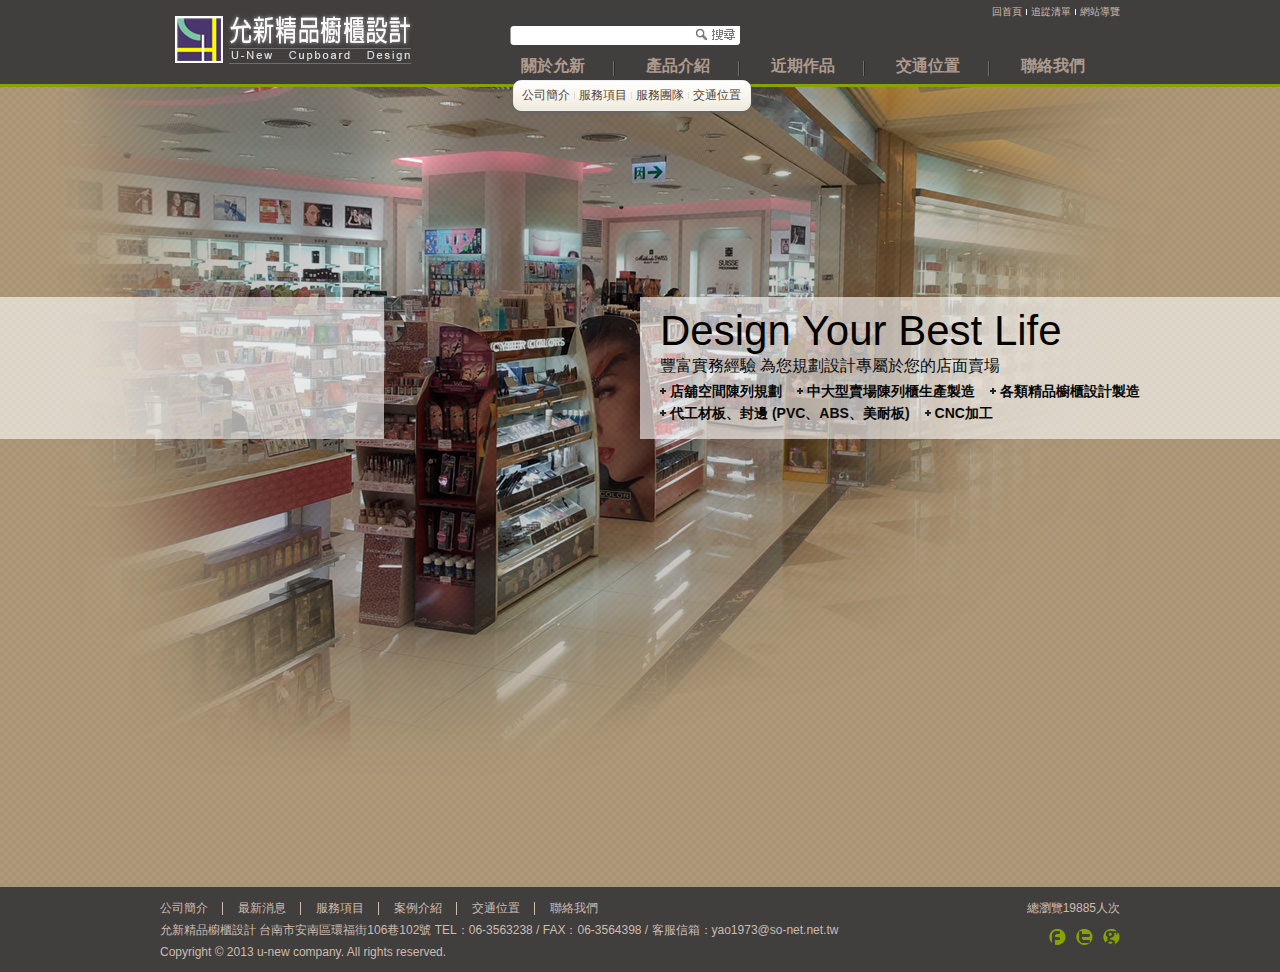
==== index.html @ 8a2be83a "" ====
<!DOCTYPE html PUBLIC "-//W3C//DTD XHTML 1.0 Transitional//EN" "http://www.w3.org/TR/xhtml1/DTD/xhtml1-transitional.dtd">
<html xmlns="http://www.w3.org/1999/xhtml">
<head>
<meta http-equiv="content-type" content="text/html; charset=utf-8" />
<title>DCView</title>
<link type="text/css" rel="stylesheet" href="c/reset.css" media="screen, projection" />
<link type="text/css" rel="stylesheet" href="c/layout.css" media="screen, projection" />
<link type="text/css" rel="stylesheet" href="c/style.css" media="screen, projection" />
<link type="text/css" rel="stylesheet" href="c/single.css" media="screen, projection" />
<link type="text/css" rel="stylesheet" href="c/page/index.css" media="screen, projection" />
<script type="text/javascript" src="j/jquery.min.js"></script>
<script type="text/javascript" src="j/jquery.hoverIntent.min.js"></script>
<script type="text/javascript" src="j/jquery.superfish.min.js"></script>
</head>
<body>

<!--============================== header start ==============================-->
<div id="header">
<div class="header-wrap">

<div class="logo">
<h2><a href="index.html" title="允新精品櫥櫃設計">允新精品櫥櫃設計<img src="i/logo.jpg" alt="允新精品櫥櫃設計" width="265" height="80" /></a></h2>
</div>

<div id="search-bar">
<h3>站台搜尋</h3>
<form name="siteSearchForm" id="siteSearchForm" action="search-list.html" method="get">
<input type="text" name="k" maxlength="50" class="length-s keyword" />
<input type="submit" value="Search" title="Search" class="btn-submit" />
</form>
</div>

<div id="site-func">
<h3>網站選單</h3>
<ul>
<li><a href="index.html">回首頁</a></li>
<li><a href="inquiry-list.html">追踨清單</a></li>
<li class="last"><a href="sitemap.html">網站導覽</a></li>
</ul>
</div>

<script type="text/javascript">
<!-- <![CDATA[
$(function() {
    $('ul.sf-menu').superfish({
        hoverClass:  'sfhover',
        pathClass:   'active',
        autoArrows:  false,
        dropShadows: false
    });
});
// ]]> -->
</script>

<div id="nav">
<h3>網站主選單</h3>
<ul class="sf-menu">
    <li class="active"><a href="#">關於允新</a>
        <ul>
            <li><a href="about.html">公司簡介</a></li>
            <li><a href="service.html">服務項目</a></li>
            <li><a href="group.html">服務團隊</a></li>
            <li class="last"><a href="map.html">交通位置</a></li>
        </ul>
    </li>
    <li><a href="product-list.html">產品介紹</a>
        <ul>
            <li><a href="product-list.html">展示架系列</a></li>
            <li><a href="product-list.html">玻璃櫃系列</a></li>
            <li><a href="product-list.html">飾品櫃系列</a></li>
            <li><a href="product-list.html">櫃檯系列</a></li>
            <li><a href="product-list.html">賣場陳列</a></li>
            <li><a href="product-list.html">子母桌</a></li>
            <li><a href="product-list.html">中島櫃</a></li>
            <li><a href="product-list.html">壁櫃系列</a></li>
            <li class="last"><a href="product-list.html">其他商品</a></li>
        </ul>
    </li>
    <li><a href="work-list.html">近期作品</a></li>
    <li><a href="map.html">交通位置</a></li>
    <li class="last"><a href="contact.html">聯絡我們</a></li>
</ul>
</div>

</div>
</div>
<!--============================== header close ==============================-->

<!--============================== content-wrapper start =====================-->
<div id="content-wrapper">

<!--============================== content-main start ========================-->
<div id="content-main">

<div class="mask"></div>
<div id="unew-slogan">
<h1>Design Your Best Life</h1>
<p>豐富實務經驗 為您規劃設計專屬於您的店面賣場</p>
<p class="service-item">
<span>店舖空間陳列規劃</span>
<span>中大型賣場陳列櫃生產製造</span>
<span>各類精品櫥櫃設計製造</span><br />
<span>代工材板、封邊 (PVC、ABS、美耐板)</span>
<span>CNC加工</span>
</p>
</div>

</div>
<!--============================== content-main close ========================-->

</div>
<!--============================== content-wrapper close =====================-->

<!--============================== footer start ==============================-->
<div id="footer">
<div class="footer-wrap">
<div class="footer-link">
<h3>網站主選單</h3>
<ul>
<li><a href="#">公司簡介</a></li>
<li><a href="#">最新消息</a></li>
<li><a href="#">服務項目</a></li>
<li><a href="#">案例介紹</a></li>
<li><a href="#">交通位置</a></li>
<li class="last"><a href="#">聯絡我們</a></li>
</ul>

<p class="company-info">允新精品櫥櫃設計 台南市安南區環福街106巷102號  TEL：06-3563238 / FAX：06-3564398 / 客服信箱：yao1973@so-net.net.tw</p>
<p class="copyright">Copyright &copy; 2013 u-new company. All rights reserved.</p>
</div>

<div class="web-share">
<h3>網站社群功能</h3>
<p>總瀏覽<span>19885</span>人次</p>
<ul>
<li><a href="#" class="facebook">facebook</a></li>
<li><a href="#" class="twitter">twitter</a></li>
<li class="last"><a href="#" class="google">google</a></li>
</ul>
</div>
</div>
</div>
<!--============================== footer close ==============================-->

</body>
</html>
---- c/layout.css ----
/*-----------------------------------------------------------------------------
 [TABLE OF CONTENTS]
    +common
    +header
    +content-wrapper
        =content-main
        =content-sidebar
    +footer
-----------------------------------------------------------------------------*/

/* +common
*----------------------------------------------------------------------------*/

html, body {
    margin: 0;
    text-align: center;
}

/* +header
*----------------------------------------------------------------------------*/

#header {
    width: 100%;
    margin: 0 auto;
    text-align: left;
}

/* +content-wrapper
*----------------------------------------------------------------------------*/

#content-wrapper {
    position: relative;
    overflow: auto;
    width: 100%;
    margin: 0 auto;
    text-align: left;
}

#content-main {
    overflow: hidden;
    float: right;
    width: 720px;
}

#content-sidebar {
    float: left;
    width: 240px;
}

/* +footer
*----------------------------------------------------------------------------*/

#footer {
    clear: both;
    width: 100%;
    text-align: left;
}
---- c/style.css ----
/*-----------------------------------------------------------------------------
 [TABLE OF CONTENTS]
    +common
        =anchor
        =clear,clearfix
    +header
        =logo
        =search-bar
        =keyword
        =member-bar
        =ad
    +nav
    +aside
        =ad
        =hot-info
        =chick-wall
        =secondhand-area
        =film-competition
        =banner-txt
    +footer
        =ad
        =footer-nav
        =logo
        =content
        =community
-----------------------------------------------------------------------------*/

/* +common
*----------------------------------------------------------------------------*/

body {
    color: #333;
    font: 12px/22px Microsoft JhengHei, LiHei Pro, PMingLiu, Arial, SimSun;
}

abbr, acronym {
    cursor: help;
}

/**
*
* =anchor
*
**/

a:visited {
    color: #554538;
    text-decoration: none;
}

a:link {
    color: #554538;
    text-decoration: none;
}

a:active {
    color: #554538;
    text-decoration: underline;
}

a:hover {
    color: #554538;
    text-decoration: underline;
}

/**
*
* =clear,clearfix
*
**/

/* regular clearing apply to column that should drop below previous ones. */
.clear {
    clear: both;
}

/* this needs to be first because FF3 is now supporting this */
.clearfix {
    display: inline-block;
}

/* clearing floats without extra markup */
.clearfix:after {
    display: block;
    visibility: hidden;
    clear: both;
    height: 0;
    font-size: 0;
    content: ".";
}

/* hides from IE-mac \*/
* html .clearfix {
    height: 1%;
}
.clearfix {
    display: block;
}
/* end hide from IE-mac */

/* +header
*----------------------------------------------------------------------------*/

#header {
    height: 84px;
    border-bottom: 3px solid #86a300;
    background-color: #413e3e;
}

#header .header-wrap {
    position: relative;
    width: 960px;
    height: 84px;
    margin: 0 auto;
}

#header .header-wrap h3 {
    display: none;
}

/**
*
* =logo
*
**/

#header .logo  {
    float: left;
    margin-right: 85px;
}

#header .logo h2 a  {
    display: block;
    overflow: hidden;
    width: 265px;
    height: 80px;
    background: url(../i/logo.jpg) no-repeat 0 0;
    text-indent: -100000px;
}

/**
*
* =search-bar
*
**/

#header #search-bar {
    float: left;
}

#header #search-bar form {
    width: 225px;
    height: 19px;
    margin-top: 26px;
    padding-left: 5px;
    background: url(../i/bg-search-bar.png) no-repeat 0 0;
}

#header #search-bar form .keyword {
    float: left;
    width: 168px;
    height: 17px;
    line-height: 17px;
    border: none;
}

#header #search-bar form .btn-submit {
    float: left;
    width: 53px;
    height: 16px;
    border: none;
    background: url(../i/btn-search.jpg) no-repeat 0 0;
    text-indent: -100000px;
    cursor: pointer;
}

/**
*
* =site-func
*
**/

#header #site-func {
    float: right;
}

#header #site-func ul {
    overflow: hidden;
}

#header #site-func ul li {
    float: left;
    margin-right: 4px;
    padding-right: 5px;
    background: url(../i/line01.jpg) no-repeat right 9px;
}

#header #site-func ul li.last {
    margin: 0;
    padding: 0;
    background: none;
}

#header #site-func ul li a {
    color: #cdbcaf;
    font-size: 10px;
}

/**
*
* =nav
*
**/

#header #nav {
    position: absolute;
    top: 55px;
    left: 330px;
    width: 650px;
}

#header #nav ul li {
    float: left;
    padding: 0 0 4px 0;
    background: url(../i/line02.png) no-repeat right center;
}

#header #nav ul li.last {
    background: none;
}

#header #nav ul li a {
    display: block;
    width: 125px;
    color: #ad9b8e;
    font-weight: bold;
    font-size: 16px;
    text-align: center;
}

/*#header #nav ul li.active a,*/
#header #nav ul li a:hover {
    font-size: 21px;
    text-decoration: none;
}

#header #nav ul li ul {
    position: absolute;
    top: 25px;
    left: 23px;
    z-index: 80;
    overflow: hidden;
    padding-left: 8px;
    border: 1px solid #eee;
    -webkit-border-radius: 8px;
    -moz-border-radius: 8px;
    border-radius: 8px;
    -webkit-box-shadow: #666 0px 2px 3px;
    -moz-box-shadow: #666 0px 2px 3px;
    box-shadow: #666 0px 2px 3px;
    background: #ffffff;
    background: -webkit-gradient(linear, 0 0, 0 bottom, from(#ffffff), to(#EFEBDC));
    background: -webkit-linear-gradient(#ffffff, #EFEBDC);
    background: -moz-linear-gradient(#ffffff, #EFEBDC);
    background: -ms-linear-gradient(#ffffff, #EFEBDC);
    background: -o-linear-gradient(#ffffff, #EFEBDC);
    background: linear-gradient(#ffffff, #EFEBDC);
    -pie-background: linear-gradient(#ffffff, #EFEBDC);
    behavior: url(PIE.htc);
}

#header #nav ul li ul li {
    height: 25px;
    line-height: 29px;
    margin-right: 4px;
    padding-right: 5px;
    background: url(../i/line03.jpg) no-repeat right 11px;
}

#header #nav ul li ul li.last {
    background: none;
}

#header #nav ul li ul li a {
    width: auto;
    height: 19px;
    padding: 0;
    color: #554538;
    font-weight: normal;
    font-size: 12px !important;
}

#header #nav ul li ul li a:hover {
    font-weight: bold;
}

#header #nav ul li:hover ul {
    display: block;
}

/* +content-wrapper
*----------------------------------------------------------------------------*/

#content-wrapper {
    min-height: 800px;
    height: auto !important;
    height: 800px;
}

#content-wrapper .container {
    position: relative;
    overflow: hidden;
    width: 960px;
    margin: 0 auto;
}

/**
*
* =main-banner
*
**/

#main-banner {
    height: 200px;
    background: url(../i/bg.jpg) repeat;
    -webkit-box-shadow: #bbb 0px 5px 10px;
    -moz-box-shadow: #bbb 0px 5px 10px;
    box-shadow: #bbb 0px 5px 10px;
}

#main-banner .banner-wrap {
    position: relative;
    width: 960px;
    margin: 0 auto;
}

#main-banner .banner-wrap p {
    position: relative;
    z-index: 10;
    float: left;
    margin-top: 100px;
}

#main-banner .banner-wrap p img {
    clear: both;
    float: left;
}

#main-banner .banner-wrap .banner {
    position: absolute;
    top: 0;
    right: 0;
}

/* +content-main
*----------------------------------------------------------------------------*/

#content-main {
    position: relative;
    overflow: hidden;
    padding: 30px 0 0 0;
}

/**
*
* =crumb
*
**/

#content-main #crumb {
    position: absolute;
    top: 35px;
    right: 10px;
    float: right;
}

#content-main #crumb h3 {
    display: none;
}

#content-main #crumb ul {
    overflow: hidden;
}

#content-main #crumb ul li {
    float: left;
    margin-right: 3px;
    padding: 0 12px 0 0;
    background: url(../i/icon-arrow02.png) no-repeat right 8px;
}

#content-main #crumb ul li a {
    color: #a1a1a1;
}

#content-main #crumb ul li.last {
    margin: 0;
    padding: 0;
    background: none;
}

#content-main #crumb ul li.last a {
    font-weight: bold;
}

/**
*
* =article-content
*
**/

#content-main .article-content {
    float: right;
    width: 700px;
    margin: 0 auto;
}

#content-main .article-content h2 {
    overflow: hidden;
    margin-bottom: 40px;
    padding: 0 0 5px 0;
    background: url(../i/line06.png) no-repeat center bottom;
}

#content-main .article-content h2 em {
    float: left;
    margin-right: 6px;
    padding: 2px 0 0 10px;
    background: url(../i/icon-title-quote.png) no-repeat 0 0;
    color: #9b7c43;
    font-weight: bold;
    font-size: 21px;
}

#content-main .article-content h2 span {
    float: left;
    margin: 11px 0 0;
    color: #929292;
    font: bold 12px Arial;
}

#content-main .article-content blockquote {
    padding: 0 0 0 10px;
    color: #505050;
    font-weight: bold;
    font-size: 16px;
    line-height: 170%;
}

#content-main .article-content blockquote p {
    margin-bottom: 30px;
}

#content-main .article-content blockquote p em {
    color: #9b7c43;
    font-size: 36px;
}

#content-main .article-content blockquote p img {
    float: left;
    margin: 0 10px 10px 0;
}

/* +content-sidebar
*----------------------------------------------------------------------------*/

#content-sidebar {
    width: 212px;
    padding: 30px 0 0 28px;
}

/**
*
* =cat-nav
*
**/

#content-sidebar #cat-nav {
    width: 193px;
}

#content-sidebar #cat-nav h3 {
    display: none;
}

#content-sidebar #cat-nav p {
    height: 33px;
    line-height: 33px;
    padding: 0 0 0 6px;
    background: #9b7c43 url(../i/icon-plus02.png) no-repeat 165px 7px;
    color: #fff;
    font-weight: bold;
    font-size: 18px;
}

#content-sidebar #cat-nav ul li {
    background: url(../i/line05.png) no-repeat 0 bottom;
}

#content-sidebar #cat-nav ul li a {
    display: block;
    height: 33px;
    line-height: 33px;
    color: #717171;
    font-weight: bold;
    font-size: 16px;
}

#content-sidebar #cat-nav ul li        a:hover,
#content-sidebar #cat-nav ul li.active a {
    background: url(../i/icon-arrow01.png) no-repeat right center;
    color: #9b7c43;
    text-decoration: none;
}

/**
*
* =company-info
*
**/

#content-sidebar #company-info {
    margin: 50px 0 0;
    padding: 0 20px 0 0;
}

#content-sidebar #company-info h3 {
    padding-bottom: 5px;
    border-bottom: 1px solid #cfcfcf;
    color: #9b7c43;
    font-weight: bold;
    font-size: 18px;
}

#content-sidebar #company-info ul {
    padding: 5px 5px 0;
}

#content-sidebar #company-info ul li {
    overflow: hidden;
    margin-bottom: 5px;
    line-height: 18px;
}

#content-sidebar #company-info ul li span {
    float: left;
    width: 60px;
}

#content-sidebar #company-info ul li em {
    float: left;
    width: 120px;
}

#content-sidebar #company-info iframe {
    border: 1px solid #ccc;
}

/* +footer
*----------------------------------------------------------------------------*/

#footer {
    height: 85px;
    background-color: #413e3e;
}

#footer .footer-wrap {
    width: 960px;
    height: 74px;
    margin: 0 auto;
    padding: 10px 0 0;
}

#footer .footer-wrap h3 {
    display: none;
}

/**
*
* =footer-link
*
**/

#footer .footer-link {
    float: left;
    color: #cdbcaf;
}

#footer .footer-link ul {
    overflow: hidden;
}

#footer .footer-link ul li {
    float: left;
    margin-right: 15px;
    padding-right: 15px;
    background: url(../i/line04.jpg) no-repeat right 5px;
}

#footer .footer-link ul li.last {
    margin: 0;
    padding: 0;
    background: none;
}

#footer .footer-link ul li a {
    color: #cdbcaf;
}

/**
*
* =web-share
*
**/

#footer .web-share {
    float: right;
    color: #cdbcaf;
}

#footer .web-share p {
    margin-bottom: 10px;
    text-align: right;
}

#footer .web-share ul {
    float: right;
}

#footer .web-share ul li {
    float: left;
    margin-right: 10px;
}

#footer .web-share ul li.last {
    margin: 0;
}

#footer .web-share ul li a {
    display: block;
    width: 17px;
    height: 17px;
    background: url(../i/icon-share.png) no-repeat 0 0;
    text-indent: -100000px;
}

#footer .web-share ul li a.twitter {
    background-position: -27px 0;
}

#footer .web-share ul li a.google {
    background-position: -54px 0;
}
---- c/single.css ----
/*-----------------------------------------------------------------------------
 [TABLE OF CONTENTS]
    +content-wrapper
        +content-main
        +content-sidebar
-----------------------------------------------------------------------------*/

/* +content-wrapper
*----------------------------------------------------------------------------*/

#content-main {
    display: block;
    float: none;
    width: 100%;
    padding: 0;
    margin: 0 auto 10px auto;
}

#content-sidebar {
    display: none;
}
---- c/page/index.css ----
/*-----------------------------------------------------------------------------
 [TABLE OF CONTENTS]
    +common
    +header
    +content-wrapper
        =content-main
        =content-sidebar
    +footer
-----------------------------------------------------------------------------*/

body {
    background: url(../../i/bg.jpg) repeat;
}

#content-main {
    position: relative;
    height: 700px;
    background: url(../../i/bg-index.png) no-repeat center;
    text-align: center;
}

#content-main .mask {
    position: absolute;
    top: 30%;
    left: 0;
    width: 30%;
    height: 142px;
    background: url(../../i/bg-slogan.png) repeat;
}

/**
*
* =unew-slogan
*
**/

#unew-slogan {
    position: absolute;
    top: 30%;
    right: 0;
    width: 50%;
    height: 132px;
    padding: 10px 0 0;
    background: url(../../i/bg-slogan.png) repeat;
    text-align: left;
}

#unew-slogan h1 {
    padding: 0 0 0 20px;
    color: #050200;
    font: 42px Arial;
}

#unew-slogan p {
    margin-bottom: 3px;
    padding: 0 0 0 20px;
    color: #090909;
    font-size: 16px;
}

#unew-slogan p.service-item {
    overflow: hidden;
    font-weight: bold;
    font-size: 14px;
}

#unew-slogan p.service-item span {
    float: left;
    margin-right: 15px;
    padding: 0 0 0 10px;
    background: url(../../i/icon-plus.png) no-repeat 0 8px;
}
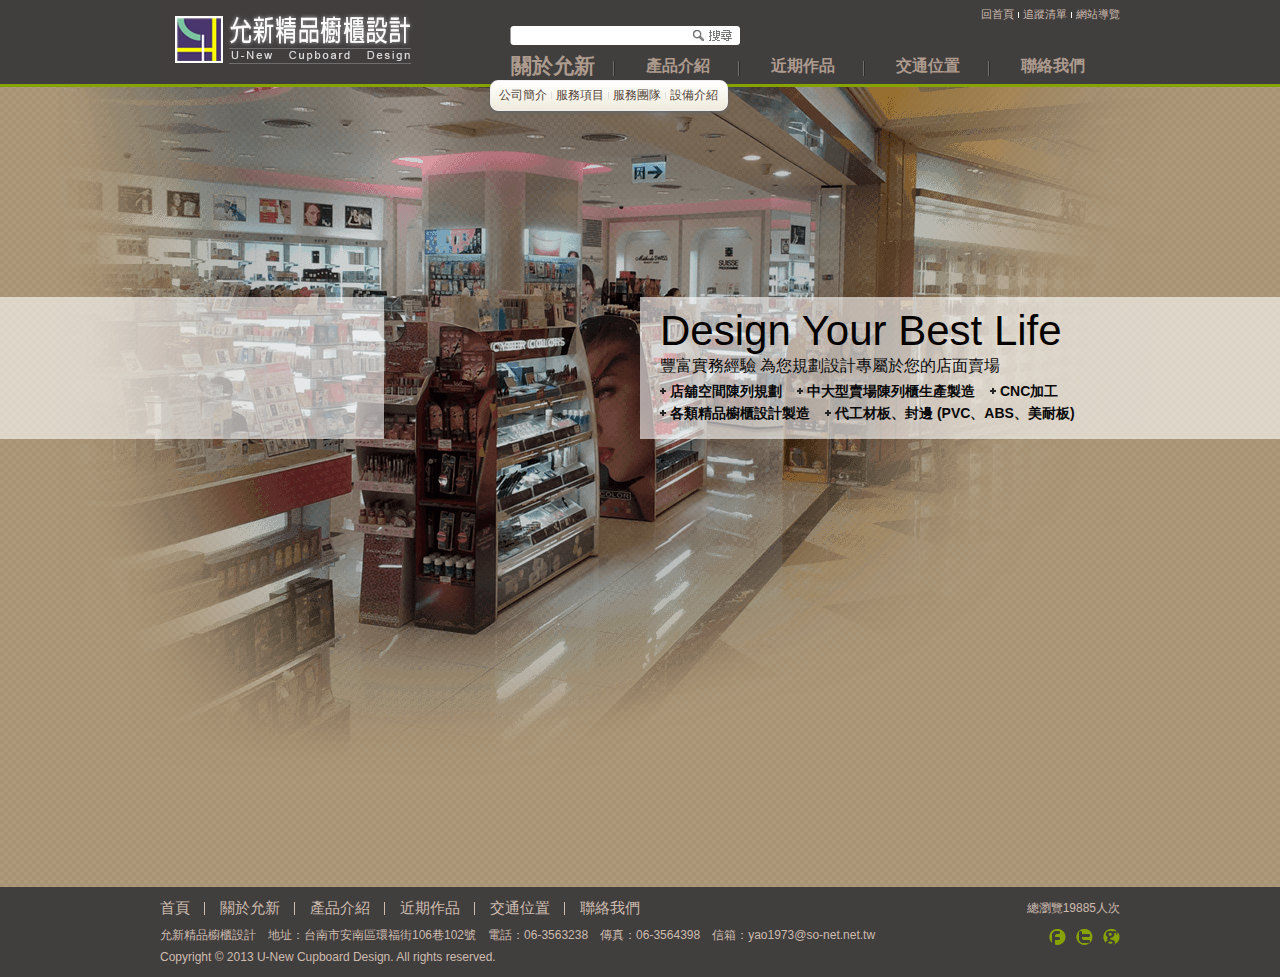
==== commit 802a4ac1: "將程式套版調整同步回 src 分支" ====
--- a/index.html
+++ b/index.html
@@ -2,15 +2,20 @@
 <html xmlns="http://www.w3.org/1999/xhtml">
 <head>
 <meta http-equiv="content-type" content="text/html; charset=utf-8" />
-<title>DCView</title>
+<title>允新精品櫥櫃設計</title>
+<meta name="description" content="允新精品櫥櫃設計，提供多樣化的店舖裝潢案例，施工迅速且精緻，是您店舖裝潢的最佳選擇。" />
+<meta name="keywords" content="店舖空間,陳列規劃,中大型賣場,陳列櫃,生產製造,精品櫥櫃,設計製造,代工材板,封邊,CNC加工,裝潢,施工,設計,凹槽板,溝槽板,壁掛,允新" />
+<link type="image/x-icon" rel="shortcut icon" href="i/favicon.ico" />
 <link type="text/css" rel="stylesheet" href="c/reset.css" media="screen, projection" />
 <link type="text/css" rel="stylesheet" href="c/layout.css" media="screen, projection" />
+<link type="text/css" rel="stylesheet" href="c/form.css" media="screen, projection" />
 <link type="text/css" rel="stylesheet" href="c/style.css" media="screen, projection" />
 <link type="text/css" rel="stylesheet" href="c/single.css" media="screen, projection" />
 <link type="text/css" rel="stylesheet" href="c/page/index.css" media="screen, projection" />
 <script type="text/javascript" src="j/jquery.min.js"></script>
 <script type="text/javascript" src="j/jquery.hoverIntent.min.js"></script>
 <script type="text/javascript" src="j/jquery.superfish.min.js"></script>
+<script type="text/javascript" src="j/jquery.disable.min.js"></script>
 </head>
 <body>
 
@@ -25,23 +30,23 @@
 <div id="search-bar">
 <h3>站台搜尋</h3>
 <form name="siteSearchForm" id="siteSearchForm" action="search-list.html" method="get">
-<input type="text" name="k" maxlength="50" class="length-s keyword" />
+<input type="text" name="k" maxlength="100" class="length-s keyword" />
 <input type="submit" value="Search" title="Search" class="btn-submit" />
 </form>
 </div>
 
 <div id="site-func">
-<h3>網站選單</h3>
+<h3>站台次功能選單</h3>
 <ul>
 <li><a href="index.html">回首頁</a></li>
-<li><a href="inquiry-list.html">追踨清單</a></li>
+<li><a href="inquiry-list.html">追蹤清單</a></li>
 <li class="last"><a href="sitemap.html">網站導覽</a></li>
 </ul>
 </div>
 
 <script type="text/javascript">
-<!-- <![CDATA[
-$(function() {
+// <![CDATA[
+$(function () {
     $('ul.sf-menu').superfish({
         hoverClass:  'sfhover',
         pathClass:   'active',
@@ -55,30 +60,38 @@
 <div id="nav">
 <h3>網站主選單</h3>
 <ul class="sf-menu">
-    <li class="active"><a href="#">關於允新</a>
-        <ul>
-            <li><a href="about.html">公司簡介</a></li>
-            <li><a href="service.html">服務項目</a></li>
-            <li><a href="group.html">服務團隊</a></li>
-            <li class="last"><a href="map.html">交通位置</a></li>
-        </ul>
-    </li>
-    <li><a href="product-list.html">產品介紹</a>
-        <ul>
-            <li><a href="product-list.html">展示架系列</a></li>
-            <li><a href="product-list.html">玻璃櫃系列</a></li>
-            <li><a href="product-list.html">飾品櫃系列</a></li>
-            <li><a href="product-list.html">櫃檯系列</a></li>
-            <li><a href="product-list.html">賣場陳列</a></li>
-            <li><a href="product-list.html">子母桌</a></li>
-            <li><a href="product-list.html">中島櫃</a></li>
-            <li><a href="product-list.html">壁櫃系列</a></li>
-            <li class="last"><a href="product-list.html">其他商品</a></li>
-        </ul>
-    </li>
-    <li><a href="work-list.html">近期作品</a></li>
-    <li><a href="map.html">交通位置</a></li>
-    <li class="last"><a href="contact.html">聯絡我們</a></li>
+<li class="active"><a href="#">關於允新</a>
+    <ul>
+        <li><a href="about.html">公司簡介</a></li>
+        <li><a href="service.html">服務項目</a></li>
+        <li><a href="group.html">服務團隊</a></li>
+        <li class="last"><a href="equipment.html">設備介紹</a></li>
+    </ul>
+</li>
+<li><a href="product-list.html">產品介紹</a>
+    <ul>
+        <li><a href="product-list.html">展示架系列</a></li>
+        <li><a href="product-list.html">展示櫃系列</a></li>
+        <li><a href="product-list.html">玻璃櫃系列</a></li>
+        <li><a href="product-list.html">飾品櫃系列</a></li>
+        <li><a href="product-list.html">櫃檯系列</a></li>
+        <li><a href="product-list.html">賣場陳列</a></li>
+        <li><a href="product-list.html">子母桌</a></li>
+        <li><a href="product-list.html">中島櫃</a></li>
+        <li><a href="product-list.html">壁櫃系列</a></li>
+        <li class="last"><a href="product-list.html">其他商品</a></li>
+    </ul>
+</li>
+<li><a href="work-list.html">近期作品</a>
+    <ul>
+        <li><a href="work-list.html">室內裝潢</a></li>
+        <li><a href="work-list.html">實例比對</a></li>
+        <li><a href="work-list.html">店舖設計</a></li>
+        <li class="last"><a href="work-list.html">店面設計</a></li>
+    </ul>
+</li>
+<li><a href="map.html">交通位置</a></li>
+<li class="last"><a href="contact.html">聯絡我們</a></li>
 </ul>
 </div>
 
@@ -99,9 +112,9 @@
 <p class="service-item">
 <span>店舖空間陳列規劃</span>
 <span>中大型賣場陳列櫃生產製造</span>
-<span>各類精品櫥櫃設計製造</span><br />
+<span>CNC加工</span>
+<span class="break">各類精品櫥櫃設計製造</span><br />
 <span>代工材板、封邊 (PVC、ABS、美耐板)</span>
-<span>CNC加工</span>
 </p>
 </div>
 
@@ -115,18 +128,17 @@
 <div id="footer">
 <div class="footer-wrap">
 <div class="footer-link">
-<h3>網站主選單</h3>
+<h3>網站表尾選單</h3>
 <ul>
-<li><a href="#">公司簡介</a></li>
-<li><a href="#">最新消息</a></li>
-<li><a href="#">服務項目</a></li>
-<li><a href="#">案例介紹</a></li>
-<li><a href="#">交通位置</a></li>
-<li class="last"><a href="#">聯絡我們</a></li>
+<li><a href="index.html">首頁</a></li>
+<li><a href="about.html">關於允新</a></li>
+<li><a href="product-list.html">產品介紹</a></li>
+<li><a href="work-list.html">近期作品</a></li>
+<li><a href="map.html">交通位置</a></li>
+<li class="last"><a href="contact.html">聯絡我們</a></li>
 </ul>
-
-<p class="company-info">允新精品櫥櫃設計 台南市安南區環福街106巷102號  TEL：06-3563238 / FAX：06-3564398 / 客服信箱：yao1973@so-net.net.tw</p>
-<p class="copyright">Copyright &copy; 2013 u-new company. All rights reserved.</p>
+<p class="company-info">允新精品櫥櫃設計　地址：台南市安南區環福街106巷102號　電話：06-3563238　傳真：06-3564398　信箱：<a href="mailto:yao1973@so-net.net.tw">yao1973@so-net.net.tw</a></p>
+<p class="copyright">Copyright &copy; 2013 U-New Cupboard Design. All rights reserved.</p>
 </div>
 
 <div class="web-share">
@@ -142,5 +154,22 @@
 </div>
 <!--============================== footer close ==============================-->
 
+<script type="text/javascript">
+// <![CDATA[
+$(function () {
+    var footer = $("#footer"),
+        pos = footer.position(),
+        height = $(window).height();
+    height = height - pos.top;
+    height = height - footer.height();
+    if (height > 0) {
+        footer.css({
+            'margin-top': height + 'px'
+        });
+    }
+});
+// ]]> -->
+</script>
+
 </body>
 </html>--- a/c/form.css
+++ b/c/form.css
@@ -0,0 +1,40 @@
+/*-----------------------------------------------------------------------------
+ [TABLE OF CONTENTS]
+    =form
+-----------------------------------------------------------------------------*/
+
+/**
+*
+* =form
+*
+**/
+
+input, button, textarea, select {
+    font: 12px Tahoma, Helvetica, Arial, sans-serif;
+}
+
+label {
+    cursor: pointer;
+}
+
+input[type="button"], input[type="reset"],
+input[type="submit"], input[type="image"] {
+    letter-spacing: 0.15mm;
+    cursor: pointer;
+}
+
+input[type="search"], input[type="text"], input[type="password"], textarea {
+    border: 1px double #c0c0c0;
+    background-color: #fff;
+    -webkit-appearance: none;
+}
+
+input[type="search"]::-webkit-search-decoration {
+    display: none;
+}
+
+.mark-required {
+    margin-right: 5px;
+    border: none;
+    font-weight: bold;
+}--- a/c/style.css
+++ b/c/style.css
@@ -30,11 +30,15 @@
 
 body {
     color: #333;
-    font: 12px/22px Microsoft JhengHei, LiHei Pro, PMingLiu, Arial, SimSun;
+    font: 12px/22px Arial, Helvetica, clean, Microsoft JhengHei, Apple LiGothic, LiHei Pro, PMingLiU, sans-serif;
 }
 
 abbr, acronym {
     cursor: help;
+}
+
+.hide {
+    display: none !important;
 }
 
 /**
@@ -158,18 +162,18 @@
 
 #header #search-bar form .keyword {
     float: left;
-    width: 168px;
+    width: 150px;
     height: 17px;
     line-height: 17px;
     border: none;
 }
 
 #header #search-bar form .btn-submit {
-    float: left;
+    float: right;
     width: 53px;
     height: 16px;
     border: none;
-    background: url(../i/btn-search.jpg) no-repeat 0 0;
+    background: url(../i/btn-search.jpg) no-repeat -3px 1px;
     text-indent: -100000px;
     cursor: pointer;
 }
@@ -182,6 +186,7 @@
 
 #header #site-func {
     float: right;
+    margin-top: 3px;
 }
 
 #header #site-func ul {
@@ -203,7 +208,7 @@
 
 #header #site-func ul li a {
     color: #cdbcaf;
-    font-size: 10px;
+    font-size: 11px;
 }
 
 /**
@@ -238,16 +243,17 @@
     text-align: center;
 }
 
-/*#header #nav ul li.active a,*/
-#header #nav ul li a:hover {
+#header #nav > ul > li.sfhover > a,
+#header #nav > ul > li.active > a,
+#header #nav > ul > li > a:hover {
     font-size: 21px;
     text-decoration: none;
 }
 
 #header #nav ul li ul {
+    display: none;
     position: absolute;
     top: 25px;
-    left: 23px;
     z-index: 80;
     overflow: hidden;
     padding-left: 8px;
@@ -269,6 +275,15 @@
     behavior: url(PIE.htc);
 }
 
+#header #nav ul li.sfhover ul,
+#header #nav ul li.active ul {
+    display: block;
+}
+
+#header #nav ul li ul.product-nav {
+    left: 0;
+}
+
 #header #nav ul li ul li {
     height: 25px;
     line-height: 29px;
@@ -290,7 +305,9 @@
     font-size: 12px !important;
 }
 
-#header #nav ul li ul li a:hover {
+#header #nav > ul > li.sfhover > ul > li.active > a,
+#header #nav > ul > li.active > ul > li.active > a,
+#header #nav > ul > li > ul > li > a:hover {
     font-weight: bold;
 }
 
@@ -361,6 +378,13 @@
     padding: 30px 0 0 0;
 }
 
+#content-main .fb-like {
+    overflow: hidden;
+    width: 450px;
+    height: 24px;
+    margin: 0 0 20px 30px;
+}
+
 /**
 *
 * =crumb
@@ -560,7 +584,7 @@
 *----------------------------------------------------------------------------*/
 
 #footer {
-    height: 85px;
+    height: 90px;
     background-color: #413e3e;
 }
 
@@ -588,6 +612,7 @@
 
 #footer .footer-link ul {
     overflow: hidden;
+    margin-bottom: 4px;
 }
 
 #footer .footer-link ul li {
@@ -603,8 +628,12 @@
     background: none;
 }
 
+#footer .footer-link a {
+    color: #cdbcaf;
+}
+
 #footer .footer-link ul li a {
-    color: #cdbcaf;
+    font-size: 15px;
 }
 
 /**
--- a/c/page/index.css
+++ b/c/page/index.css
@@ -69,4 +69,8 @@
     margin-right: 15px;
     padding: 0 0 0 10px;
     background: url(../../i/icon-plus.png) no-repeat 0 8px;
+}
+
+#unew-slogan p.service-item .break {
+    clear: left;
 }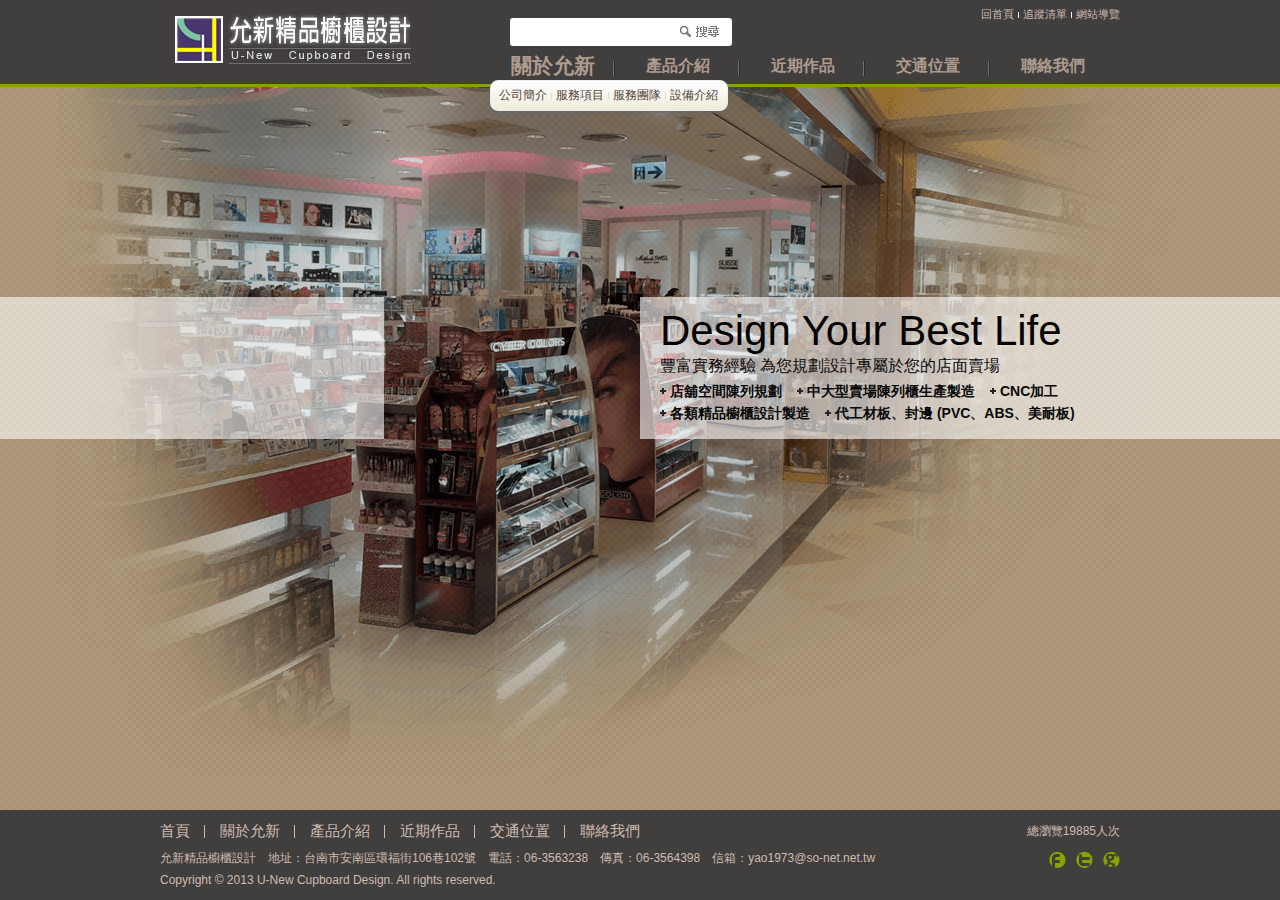
==== commit aaa17ed4: "平板裝置呈現及可用性優化" ====
--- a/index.html
+++ b/index.html
@@ -15,6 +15,7 @@
 <script type="text/javascript" src="j/jquery.min.js"></script>
 <script type="text/javascript" src="j/jquery.hoverIntent.min.js"></script>
 <script type="text/javascript" src="j/jquery.superfish.min.js"></script>
+<script type="text/javascript" src="j/jquery.bigtarget.min.js"></script>
 <script type="text/javascript" src="j/jquery.disable.min.js"></script>
 </head>
 <body>
@@ -53,6 +54,10 @@
         autoArrows:  false,
         dropShadows: false
     });
+    $('#nav ul > li > ul > li > a').bigTarget({
+        hoverClass: 'hover',
+        clickZone: 'li:eq(0)'
+    });
 });
 // ]]> -->
 </script>
@@ -60,7 +65,7 @@
 <div id="nav">
 <h3>網站主選單</h3>
 <ul class="sf-menu">
-<li class="active"><a href="#">關於允新</a>
+<li class="active"><a href="about.html">關於允新</a>
     <ul>
         <li><a href="about.html">公司簡介</a></li>
         <li><a href="service.html">服務項目</a></li>
@@ -69,7 +74,7 @@
     </ul>
 </li>
 <li><a href="product-list.html">產品介紹</a>
-    <ul>
+    <ul class="product-nav">
         <li><a href="product-list.html">展示架系列</a></li>
         <li><a href="product-list.html">展示櫃系列</a></li>
         <li><a href="product-list.html">玻璃櫃系列</a></li>
@@ -79,7 +84,7 @@
         <li><a href="product-list.html">子母桌</a></li>
         <li><a href="product-list.html">中島櫃</a></li>
         <li><a href="product-list.html">壁櫃系列</a></li>
-        <li class="last"><a href="product-list.html">其他商品</a></li>
+        <li class="last"><a href="product-list.html">其他產品</a></li>
     </ul>
 </li>
 <li><a href="work-list.html">近期作品</a>
@@ -157,16 +162,29 @@
 <script type="text/javascript">
 // <![CDATA[
 $(function () {
-    var footer = $("#footer"),
-        pos = footer.position(),
-        height = $(window).height();
-    height = height - pos.top;
-    height = height - footer.height();
-    if (height > 0) {
-        footer.css({
-            'margin-top': height + 'px'
-        });
+    function autoStickyFooter() {
+        var footer = $("#footer"),
+            pos = footer.position(),
+            height = $(window).height();
+        height = height - pos.top;
+        height = height - footer.height();
+        if (height > 0) {
+            footer.css({
+                'margin-top': height + 'px'
+            });
+        }
     }
+    autoStickyFooter();
+
+    var resizeTimer = null;
+    $(window).resize(function () {
+        if (resizeTimer) {
+            clearTimeout(resizeTimer);
+        }
+        resizeTimer = setTimeout(function () {
+            autoStickyFooter();
+        }, 400);
+    });
 });
 // ]]> -->
 </script>
--- a/c/form.css
+++ b/c/form.css
@@ -23,6 +23,56 @@
     cursor: pointer;
 }
 
+input[type="submit"],
+input[type="button"],
+input[type="reset"] {
+    overflow: visible;
+    width: auto;
+    height: auto;
+    padding: 4px 8px 5px;
+    border: 1px solid #bbb;
+    border-color: #ccc #bbb #999;
+    background: #ddd url(../i/bg-btn.gif) repeat-x 0 0;
+    color: #333;
+    font: 11px/14px "Lucida Grande", sans-serif;
+    cursor: pointer;
+    text-shadow: 1px 1px 0 #fff;
+    -webkit-appearance: none;
+    -moz-border-radius: 4px;
+    -khtml-border-radius: 4px;
+    -webkit-border-radius: 4px;
+    border-radius: 4px;
+}
+
+input[type="submit"]:hover,
+input[type="submit"]:focus,
+input[type="button"]:hover,
+input[type="button"]:focus,
+input[type="reset"]:hover,
+input[type="reset"]:focus {
+    border-color: #999 #999 #888;
+    background-position: 0 -6px;
+    color: #000;
+    text-decoration: none;
+    -moz-box-shadow: #bbb 0 0 8px;
+    -khtml-box-shadow: #bbb 0 0 8px;
+    -webkit-box-shadow: #bbb 0 0 8px;
+    box-shadow: #bbb 0 0 8px;
+}
+
+input[type="submit"]:active,
+input[type="button"]:active,
+input[type="reset"]:active {
+    outline: none !important;
+    text-shadow: none !important;
+}
+
+input[type="submit"],
+input[type="button"],
+input[type="reset"] {
+    height: 23px\9 !important;
+}
+
 input[type="search"], input[type="text"], input[type="password"], textarea {
     border: 1px double #c0c0c0;
     background-color: #fff;
--- a/c/style.css
+++ b/c/style.css
@@ -153,27 +153,28 @@
 }
 
 #header #search-bar form {
-    width: 225px;
-    height: 19px;
-    margin-top: 26px;
-    padding-left: 5px;
-    background: url(../i/bg-search-bar.png) no-repeat 0 0;
+    overflow: hidden;
+    margin-top: 18px;
+    padding: 2px 5px;
+    background-color: #fff;
+    border-radius: 3px;
 }
 
 #header #search-bar form .keyword {
     float: left;
     width: 150px;
-    height: 17px;
-    line-height: 17px;
+    height: 22px;
+    line-height: 22px;
+    margin-right: 5px;
     border: none;
 }
 
 #header #search-bar form .btn-submit {
-    float: right;
+    float: left;
     width: 53px;
-    height: 16px;
+    height: 24px;
     border: none;
-    background: url(../i/btn-search.jpg) no-repeat -3px 1px;
+    background: url(../i/btn-search.jpg) no-repeat -3px 3px;
     text-indent: -100000px;
     cursor: pointer;
 }
@@ -305,10 +306,15 @@
     font-size: 12px !important;
 }
 
-#header #nav > ul > li.sfhover > ul > li.active > a,
-#header #nav > ul > li.active > ul > li.active > a,
-#header #nav > ul > li > ul > li > a:hover {
-    font-weight: bold;
+#header #nav > ul > li.sfhover  > ul > li.active    > a,
+#header #nav > ul > li.active   > ul > li.active    > a,
+#header #nav > ul > li          > ul > li           > a:hover,
+#header #nav > ul > li          > ul > li.hover     > a {
+    font-weight: bold;
+}
+
+#header #nav > ul > li > ul > li.hover {
+    cursor: pointer;
 }
 
 #header #nav ul li:hover ul {
@@ -319,9 +325,9 @@
 *----------------------------------------------------------------------------*/
 
 #content-wrapper {
-    min-height: 800px;
+    min-height: 720px;
     height: auto !important;
-    height: 800px;
+    height: 720px;
 }
 
 #content-wrapper .container {
@@ -463,6 +469,11 @@
     font: bold 12px Arial;
 }
 
+#content-main .article-content h2 span strong {
+    padding: 0 1px;
+    color: #9b7c43;
+}
+
 #content-main .article-content blockquote {
     padding: 0 0 0 10px;
     color: #505050;
@@ -535,6 +546,11 @@
     background: url(../i/icon-arrow01.png) no-repeat right center;
     color: #9b7c43;
     text-decoration: none;
+    outline: none;
+    -moz-box-shadow: #ddd 15px 0 20px;
+    -khtml-box-shadow: #ddd 15px 0 20px;
+    -webkit-box-shadow: #ddd 15px 0 20px;
+    box-shadow: #ddd 15px 0 20px;
 }
 
 /**
